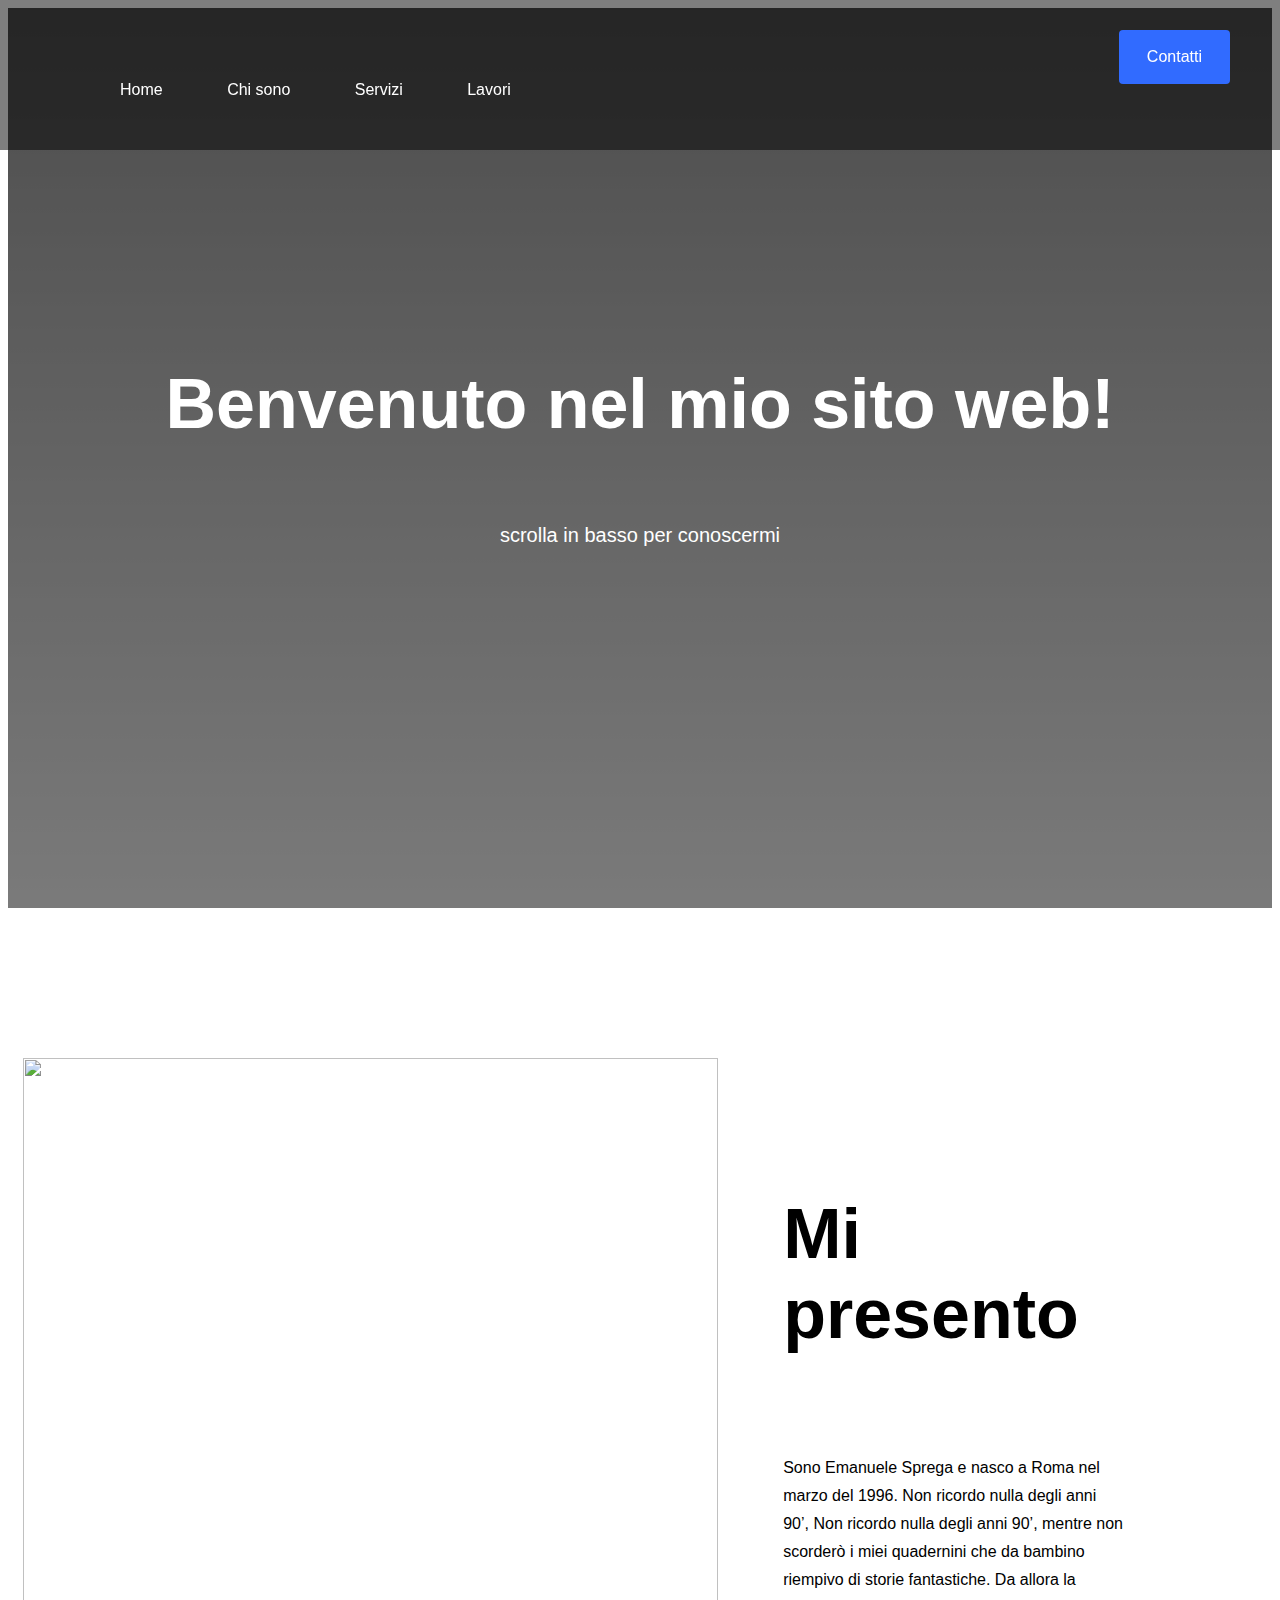
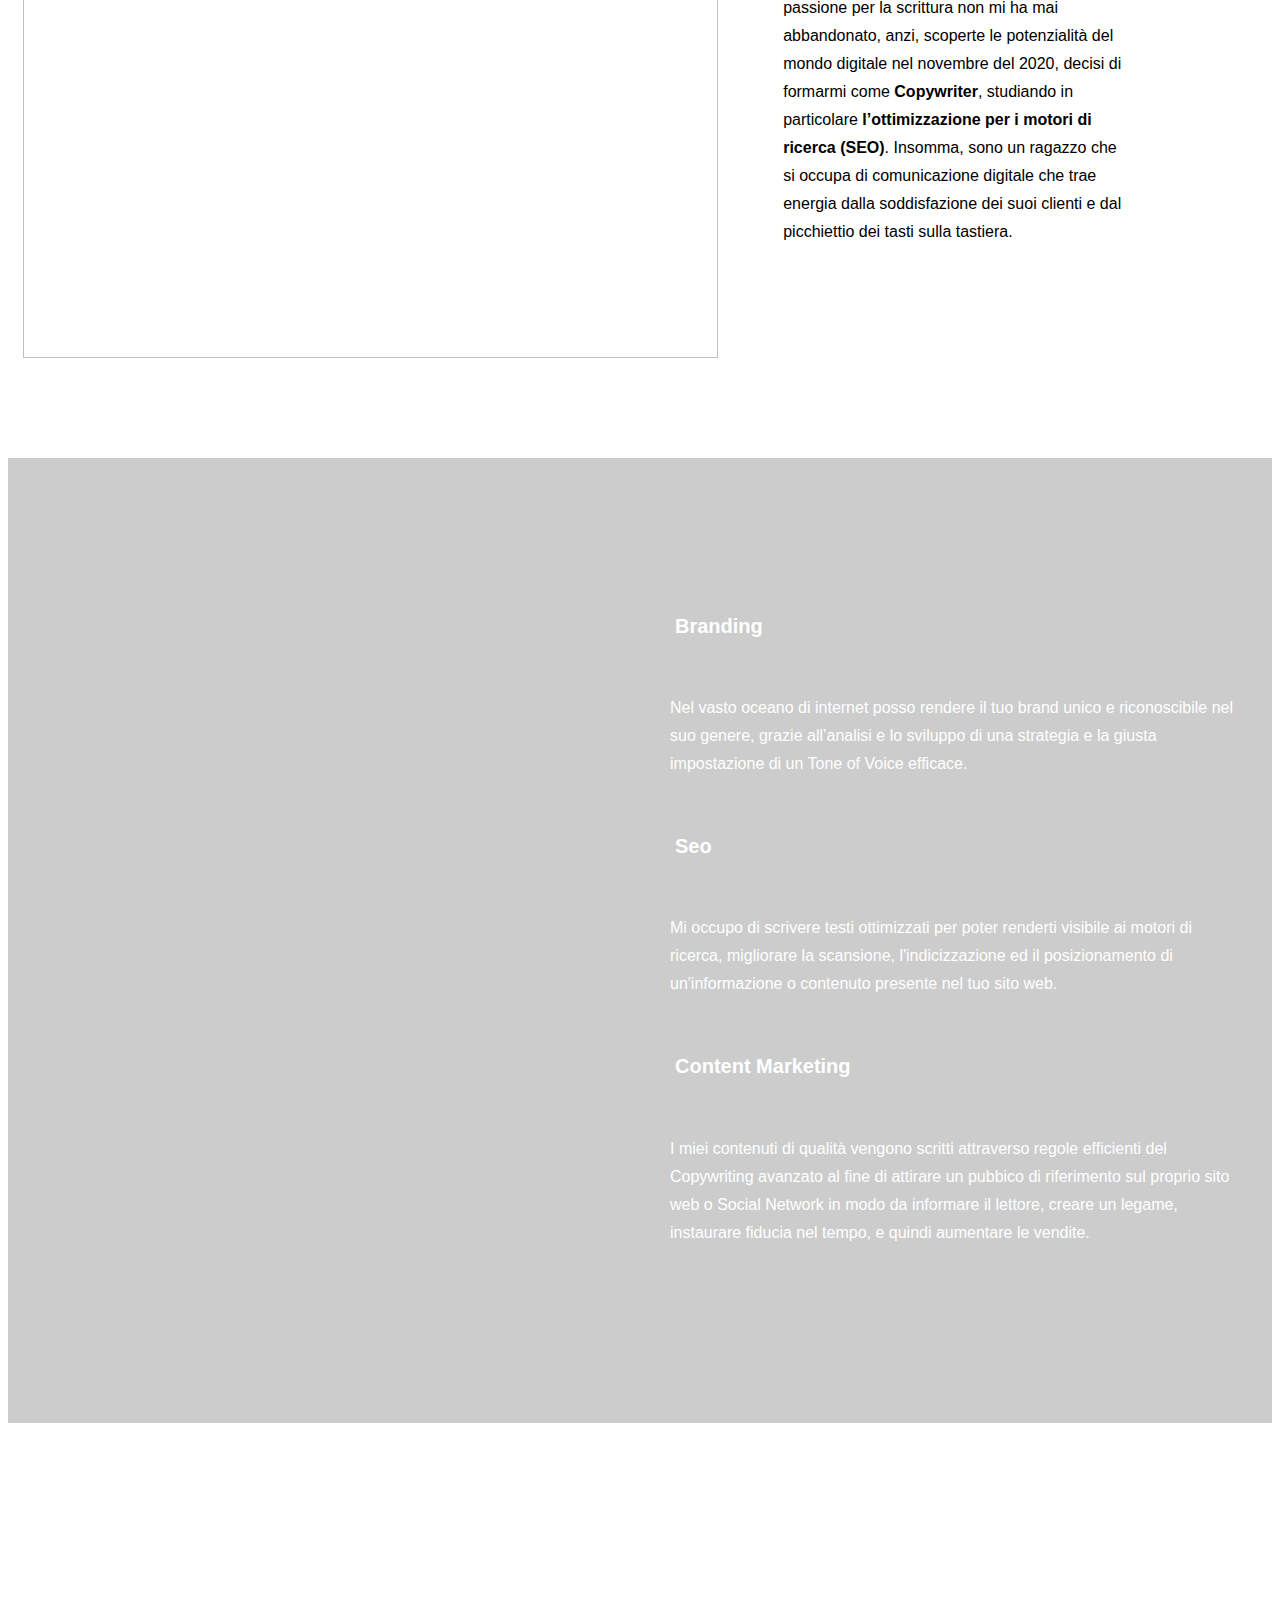
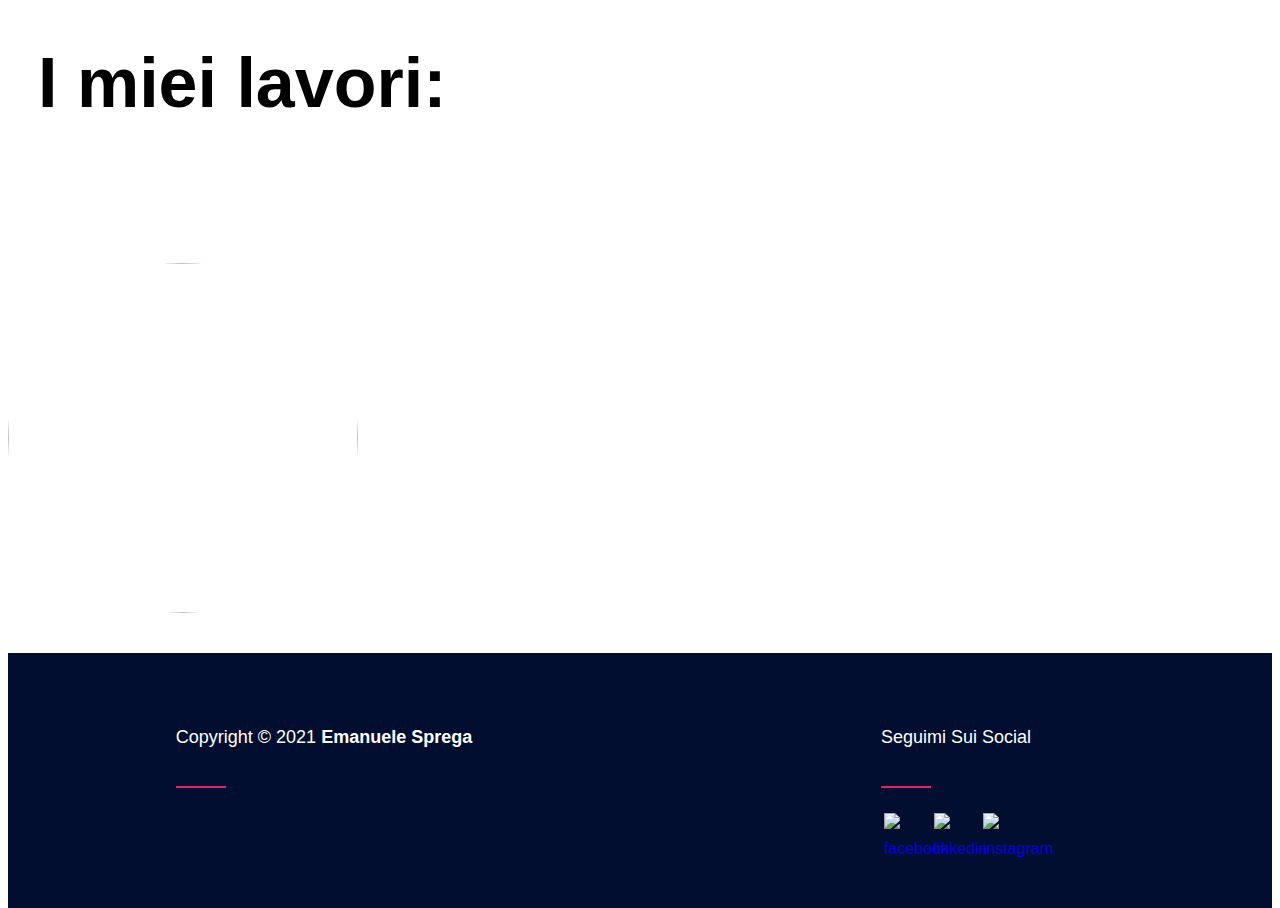
==== index.html @ 1cf3cd76 "Add files via upload" ====
<!DOCTYPE html>
<html lang="it">
<head>
  <meta charset="UTF-8">
  <meta name="viewport" content="width=device-width, initial-scale=1.0">
  <meta http-equiv="X-UA-Compatible" content="ie=edge">
  <title>Emanuele Sprega | Copywriter</title>
<link rel="stylesheet" href="https://cdnjs.cloudflare.com/ajax/libs/meyer-reset/2.0/reset.min.css" integrity="sha512-NmLkDIU1C/C88wi324HBc+S2kLhi08PN5GDeUVVVC/BVt/9Izdsc9SVeVfA1UZbY3sHUlDSyRXhCzHfr6hmPPw==" crossorigin="anonymous" />
<link rel="stylesheet" href="style.css">
<link rel="stylesheet" href="https://cdnjs.cloudflare.com/ajax/libs/flickity/2.2.2/flickity.min.css" integrity="sha512-BiFZ6oflftBIwm6lYCQtQ5DIRQ6tm02svznor2GYQOfAlT3pnVJ10xCrU3XuXnUrWQ4EG8GKxntXnYEdKY0Ugg==" crossorigin="anonymous" />
<script src="https://unpkg.com/scrollreveal@4.0.0/dist/scrollreveal.min.js"></script>
<link rel="preconnect" href="https://fonts.gstatic.com">
</head>
<body>
  <div class="header">
    <logo>
      <a href="file:///Users/emanuelesprega/Desktop/SitoWeb/index.html"><img src="images/logo1.png" id="#home" alt=""></a>
    </logo>
  <ul class="menu">
    <li><a href="#home">Home</a></li>
    <li><a href="#chi-sono">Chi sono</a></li>
    <li><a href="#servizi">Servizi</a></li>
    <li><a href="#lavori">Lavori</a></li>
  </ul>
 <div class="cta">
   <a href="file:///Users/emanuelesprega/Desktop/SitoWeb/contact.html" class="button">Contatti</a>
 </div>
  <div class="hamburger">
  <span></span>
  <span></span>
  <span></span>
</div>
</div>

<div class="hero" id="home">
<div class="hero__content reveal">
  <h1 class="big-text" style="text-align:center;">Benvenuto nel mio sito web!</h1>
<p class="normal-text" style="text-align:center;">scrolla in basso per conoscermi</p>
</div>
<video autoplay muted loop id="Seo">
  <source src="images/Seo.mp4" type="video/mp4">
</video>
</div>

<div class="poster mt-3 mt-smart-1" id='chi-sono'>
<div class="poster__img reveal">
  <img src="images/ritratto.jpg" alt=""></img>
</div>
<div class="poster__content reveal">
<h3 class="big-text">Mi presento</h3>
<p> Sono Emanuele Sprega e nasco a Roma nel marzo del 1996. Non ricordo nulla degli anni 90’, Non ricordo nulla degli anni 90’, mentre non scorderò i miei quadernini che da bambino riempivo di storie fantastiche. Da allora la passione per la scrittura non mi ha mai abbandonato, anzi,
  scoperte le potenzialità del mondo digitale nel novembre del 2020, decisi di formarmi come <b>Copywriter</b>, studiando in particolare <b>l’ottimizzazione per i motori di ricerca (SEO)</b>.
  Insomma, sono un ragazzo che si occupa di comunicazione digitale  che trae energia dalla soddisfazione dei suoi clienti e dal picchiettio dei tasti sulla tastiera.</p>
</div>
</div>

<div class="bg-cover mt-2 mt-smart-1" id="servizi">
  <div class="bg-cover__title reveal">
  </div>
    <div class="bg-cover__text mt-smart-1 reveal">
      <h4 class="tw normal-text"><img src="images/brand.png" style="width:32px; margin-right: 5px;" alt=""><b>Branding</b></h4>
      <p class="tw">Nel vasto oceano di internet posso rendere il tuo brand unico e riconoscibile nel suo genere, grazie all’analisi e lo sviluppo di una strategia e la giusta impostazione di un Tone of Voice efficace.</p>
      <h4 class="tw normal-text"> <img src="images/seo-icon.png" style="width:32px; margin-right: 5px; " alt=""><b>Seo</b></h4>
      <p class="tw">Mi occupo di scrivere testi ottimizzati per poter renderti visibile ai motori di ricerca, migliorare la scansione,
         l'indicizzazione ed il posizionamento di un'informazione o contenuto presente nel tuo sito web. </p>
      <h4 class="tw normal-text"><img src="images/content.png" style="width:32px; margin-right: 5px;" alt=""><b>Content Marketing</b></h4>
      <p class="tw">I miei contenuti di qualità vengono scritti attraverso regole efficienti del Copywriting avanzato al fine di attirare un pubbico di riferimento sul proprio sito web o Social Network in modo da informare il lettore, creare un legame, instaurare fiducia nel
        tempo, e quindi aumentare le vendite. </p>
</div>
</div>

<div class="grid mt-3 mt-smart-1" id="lavori">
  <div class="col">
    <h3 class="big-text reveal">I miei lavori:</h3>
  </div>
</div>

<div class="main-carousel mt-smart-1">
<div class="carousel-cell reveal">
  <div class="carousel-cell__content">
    <a href="file:///Users/emanuelesprega/Desktop/SitoWeb/blog-post.html">
<img src="images/articolo.png" alt="" style="border-radius: 100%;width: 100%;
height: 100%; background-size:cover;">
</a>
</div>
</div>
</div>

<footer class="footer">
 <div class="container">
  <div class="row">
  <div class="footer-col">
  <h4 class="tw">Copyright © 2021 <strong>Emanuele Sprega</strong></h4>
  </div>
<div class="footer-col">
<h4 class="tw">Seguimi sui social</h4>
<div class="social-links">
<a href="https://www.facebook.com/emanuele.sprega/"><img src='images/facebook.png' alt="facebook" style="width:30px;"></a>
<a href="https://www.linkedin.com/in/emanuele-sprega-895757200/"><img src='images/linkedin.png' alt="linkedin" style="width:30px;"></a>
<a href="https://www.instagram.com/emanuelson.spr/"><img src='images/instagram.png' alt="instagram" style="width:30px;"></a>
</div>
</div>
  </div>
  </div>
  </footer>

<!-- Jquery -->
<script src="https://ajax.googleapis.com/ajax/libs/jquery/3.1.0/jquery.min.js"></script>
<script src="https://cdnjs.cloudflare.com/ajax/libs/flickity/2.2.2/flickity.pkgd.min.js" integrity="sha512-cA8gcgtYJ+JYqUe+j2JXl6J3jbamcMQfPe0JOmQGDescd+zqXwwgneDzniOd3k8PcO7EtTW6jA7L4Bhx03SXoA==" crossorigin="anonymous"></script>
<script>
  $( document ).ready(function() {

/* Open Panel */
$( ".hamburger" ).on('click', function() {
  $(".menu").toggleClass("menu--open");
});

  });
  ScrollReveal().reveal('.reveal',{ distance: '100px', duration: 1500, easing: 'cubic-bezier(.215, .61, .355, 1)',interval: 600 });
  ScrollReveal().reveal('.zoom',{ duration: 1500, easing: 'cubic-bezier(.215, .61, .355, 1)',interval: 200, scale:0.65});
</script>
<script src="https://cdn.jsdelivr.net/gh/cferdinandi/smooth-scroll@15.0.0/dist/smooth-scroll.polyfills.min.js"></script>
<script>
	const scroll = new SmoothScroll('.menu a[href*="#"]',{
    speed: 800
  });
</script>

</body>
</html>
---- style.css ----
/* ! BASE STYLE */
html,body{height: 100%;}

body{ font-family: 'Inter', sans-serif;font-size: 16px;}
  a{text-decoration: none;}
  b{font-weight: bold;}
  i{font-style: italic;}
  li{font-weight:300px;list-style: disc;line-height:28px;}
 p{line-height:28px;color:#666;font-weight:300px;}
  h1,h2,h3,h4,h5,p{color:#000; padding-bottom:30px}

  .big-text{font-size:70px; font-weight:900;}
  .med-text{font-size:40px;}
  .normal-text{font-size:20px;}
  .intro-tex{text-transform: uppercase;font-size: 20px;font-weight: bold;}
  .small-text{font-size: 14px;}
  .extra-small-text{font-size: 12px;}

  .button{padding:18px 28px; background: #316bff; color: #fff;display:inline-block;border-radius:4px;}

  @media (max-width: 768px) {
.big-text{font-size: 40px;}
.med-text{font-size:30px;}
}

/* ! Header */
.header{width: 100%;position: fixed;z-index: 10;top:0;left: 50%;transform: translateX(-50%);padding: 30px 50px;padding-bottom: 0px;display: flex;background-color: rgba(0,0,0,.5)!important}
.logo{z-index:1;}

.menu{transition: all 1s cubic-bezier(.215, .61, .355, 1);width: 100%;z-index:-1;
}
.menu li{display: inline-block;}

.menu li a{color:white;padding:30px;display:block;}

.hamburger{display: block;}

@media (max-width: 768px) {


.cta{display: none;}

.menu{position:absolute;top:0;right:-100%;background:#000;height: 100vh;padding-top: 120px;}

.menu li{display: block;}
.menu li a{padding:15px 30px; font-size: 20px;}
.menu--open{right: 0%; opacity: 0.9;}
.hamburger{display: block;width:30px;height: 30px;position:absolute;top:40px;right:30px;}

.hamburger span {background: white;height: 3px;width: 100%;display: block;margin-bottom: 5px;}
}

/* ! Hero */
.hero{
 position: relative;
  height: 100vh;
  display: flex;
  width: 100%;
  align-items: center;
  background: linear-gradient(0deg, rgba(0,0,0,.2), rgba(0,0,0,0.5)),
  url('images/background.png') center center;
  background-size: cover;
  overflow: hidden;
  }

  .hero:after{
    content: '';
    width:100% ;
    height: 100%;
    display:block;
    position:absolute;
    top:0;left:0;
    background: #000;
    opacity: 0.4;
  }

.hero__content{
width:100%;
max-width: 1350px;
margin:0 auto;
padding: 30px;
z-index: 1;
position: relative;
}

.hero__content h1,
.hero__content p{color:white;}

.hero--small{height: 450px;text-align: center;}

  #Seo{
  position: absolute;
  bottom: ;
  left:0px;
  width: 100%;
  height: 100%;
  z-index: 0;
}

@media (min-aspect-ratio:16/9) {
  #Seo{width: 100%;
  height: auto;}
}
@media (max-aspect-ratio:16/9) {
  #Seo{width:auto;
  height: 100%;}
}
@media (max-width:768px) {
#Seo{display: none;}
  body{background-size: cover;}
}

/*! poster */

.poster{display: flex;height: 100vh;width:100%;align-items: center;}

.poster__img{width: 55%;height: 100%;margin: 0px 15px 0px;}
.poster__img img{object-fit: cover;width: 100%;height: 100%;}
.poster__content{
  width: 35%;
  padding:50px;
}

@media (max-width: 768px) {
  .poster{flex-wrap:wrap;height: auto;}
.poster__img,
.poster__content{width:100%;}
}

/* BG cover */
.bg-cover{
  display: flex;
  padding: 100px 0px;
  background: linear-gradient(0deg, rgba(0,0,0,.2), rgba(0,0,0,0.2)),
  url('images/sfondo.jpg') center center;
  background-size: cover;
}
.bg-cover__text{width: 50%;padding: 30px;}
.bg-cover__title{width: 50%;padding: 150px;display:flex;align-items: center;
}
@media (max-width: 768px) {
  .bg-cover{flex-flow: wrap; height: auto;}
  .bg-cover__title {width: 100%;padding:0px;}
  .bg-cover__text{width: 100%;}
}

/* Grid */
.grid{display:flex;max-width: 1350px;padding: 0px 30px;margin: 0 auto;}
.grid .col{width: 100%}

@media (max-width: 768px) {
.grid{flex-wrap: wrap;}
}
/* ! Carousel */
.main-carousel{padding:40px 0px;align-items: right;}

.carousel-cell {height: 350px;width: 350px;}

.carousel-cell__content{
  width: 100%;
  height: 100%;
  }

/* !Helpers */
.mt-1{margin-top:50px;}
.mt-2{margin-top:100px;}
.mt-3{margin-top:150px;}
.mt-4{margin-top:200px;}
.mt-5{margin-top:250px;}
.tw{color:#fff}

.img-desk-1{width:700px;}

@media (max-width: 768px) {
  .mt-smart-0{margin-top:0;}
  .mt-smart-1{margin-top:50px;}
  .mg-smart-0{margin-bottom: 0;}

.img-smart-1{width: 280px;}
}

/* ! Hero-contact */
.hero-contact{
  position: relative;
  height: 100vh;
  display: flex;
  width: 100%;
  align-items: center;
  background: #6adf91;
  background-size: cover;
  overflow: hidden;
  }

  .hero-contact__content{
  max-width: 1350px;
  margin:0 auto;
  padding: 30px;
  z-index: 1;
  text-align: center;
  position: relative;
  }

  .hero-contact__content h1,
  .hero-contact__content p{color:white;}

  .hero--small{height: 450px;text-align: center;}



 /* ! Modules*/
 .speaker-form-header {
  position: relative;
   text-align: center;
   background-color: #F6F7F8;
   border: 1px solid #D6D9DC;
   border-radius: 1px;
   width: 100%;
   height: 100vh;
   padding: 50px;
}

@media (max-width: 768px) {
.hero-contact{text-align: center;}
}

.cover{
  height: 90%;
  background-image: url("images/articolo.png");
  background-size: cover;
  background-position: center center;
  position: relative;
}

.cover__filter{background: #000;width: 100%;height: 100%;position: absolute;z-index: 0;opacity: 0.5;}
.cover__caption{display:table; height: 100%; width: 100%; position:relative; z-index: 1; padding: 0 10px;}
.cover__caption__copy{  display: table-cell;  vertical-align: middle;text-align: center;}
.cover--single{height: 80%;}

.single{;background-color: #eee; }

.single__copy {
  max-width: 800px;
  margin: 0px auto;
  margin-top: -40px;
  background:#fff;
  padding: 20px 40px;
  position: relative;
  z-index: 1;
}


.single__copy__meta{font-size: 16px;margin-bottom: 10px}
/* ! Footer */
.footer{
  background:#010e30;
   padding: 50px 0px;
}
.row{
	display: flex;
	flex-wrap: wrap;
}
.footer-col{
   width: 50%;
   padding: 0 15px;
   text-align: center;
}
.footer-col h4{
	font-size: 18px;
	text-transform: capitalize;
	margin-bottom: 35px;
	font-weight: 500;
	position: relative;
}
.footer-col h4::before{
	content: '';
	position: absolute;
	align-content: center;
	bottom: -10px;
	background-color: #e91e63;
	height: 2px;
	box-sizing: border-box;
	width: 50px;
}
.footer-col ul li:not(:last-child){
	margin-bottom: 10px;
}
.footer-col ul li a{
	font-size: 16px;
	text-transform: capitalize;
	color: #ffffff;
	text-decoration: none;
	font-weight: 300;

	display: block;

}
.footer-col ul li a:hover{
	color: #ffffff;
	padding-left: 8px;
}
.footer-col .social-links a{
	display: inline-block;
	height: 40px;
	width: 40px;
	margin:0 5px 5px 0;
	text-align: center;
	line-height: 40px;
}

*,
*:before,
*:after {
  -webkit-box-sizing: border-box;
     -moz-box-sizing: border-box;
          box-sizing: border-box;
}
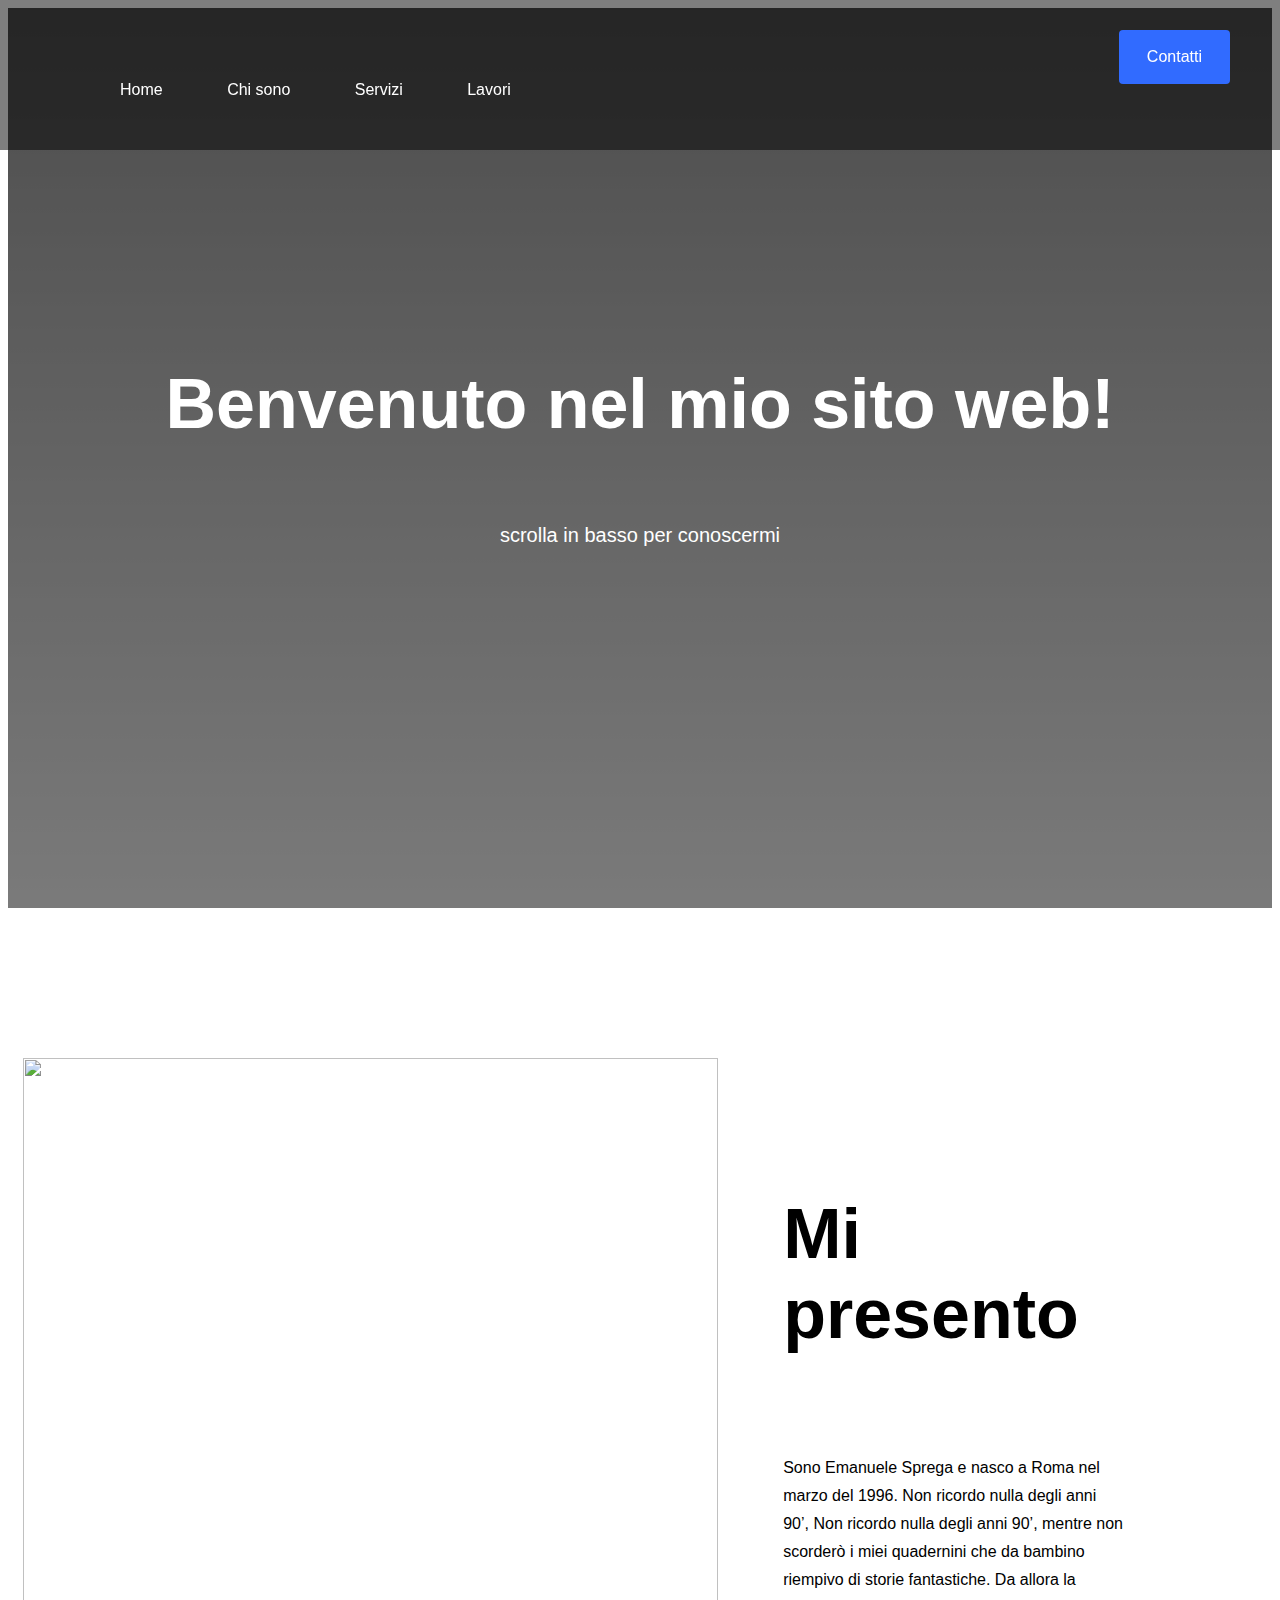
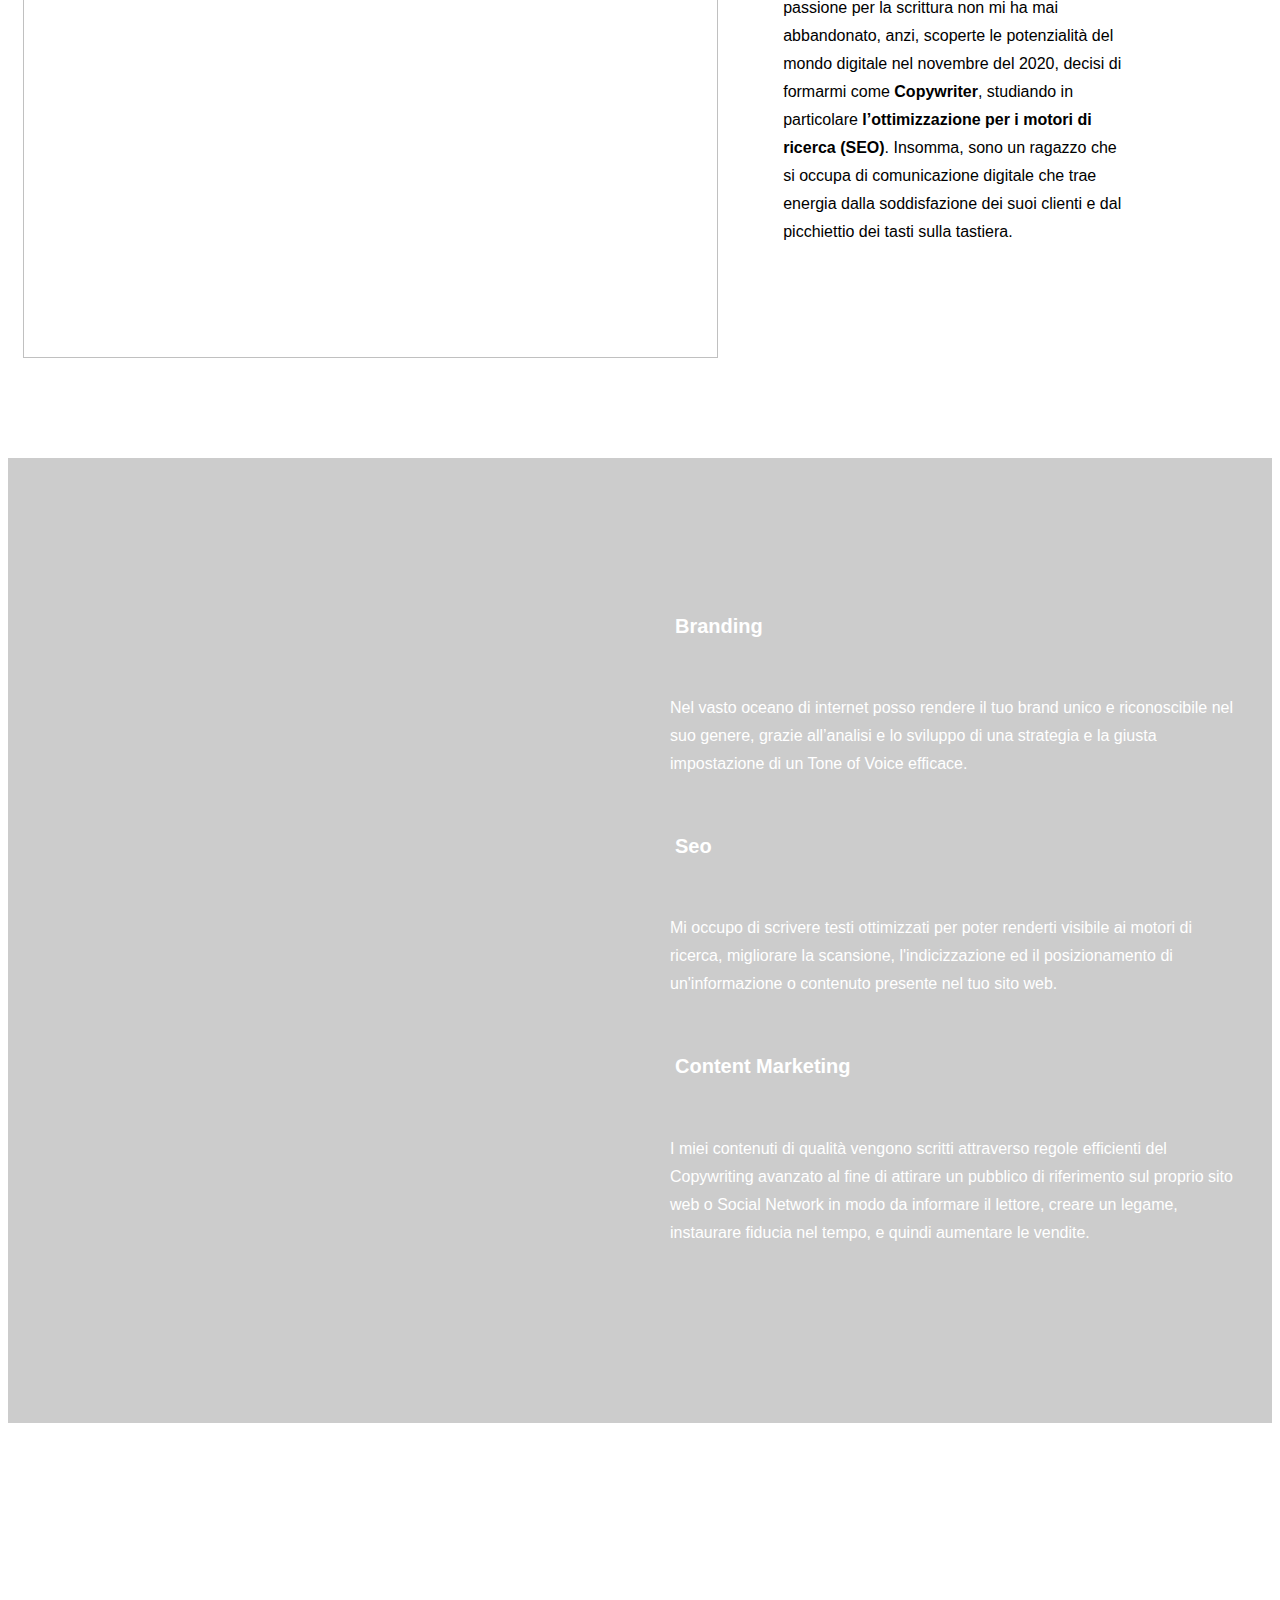
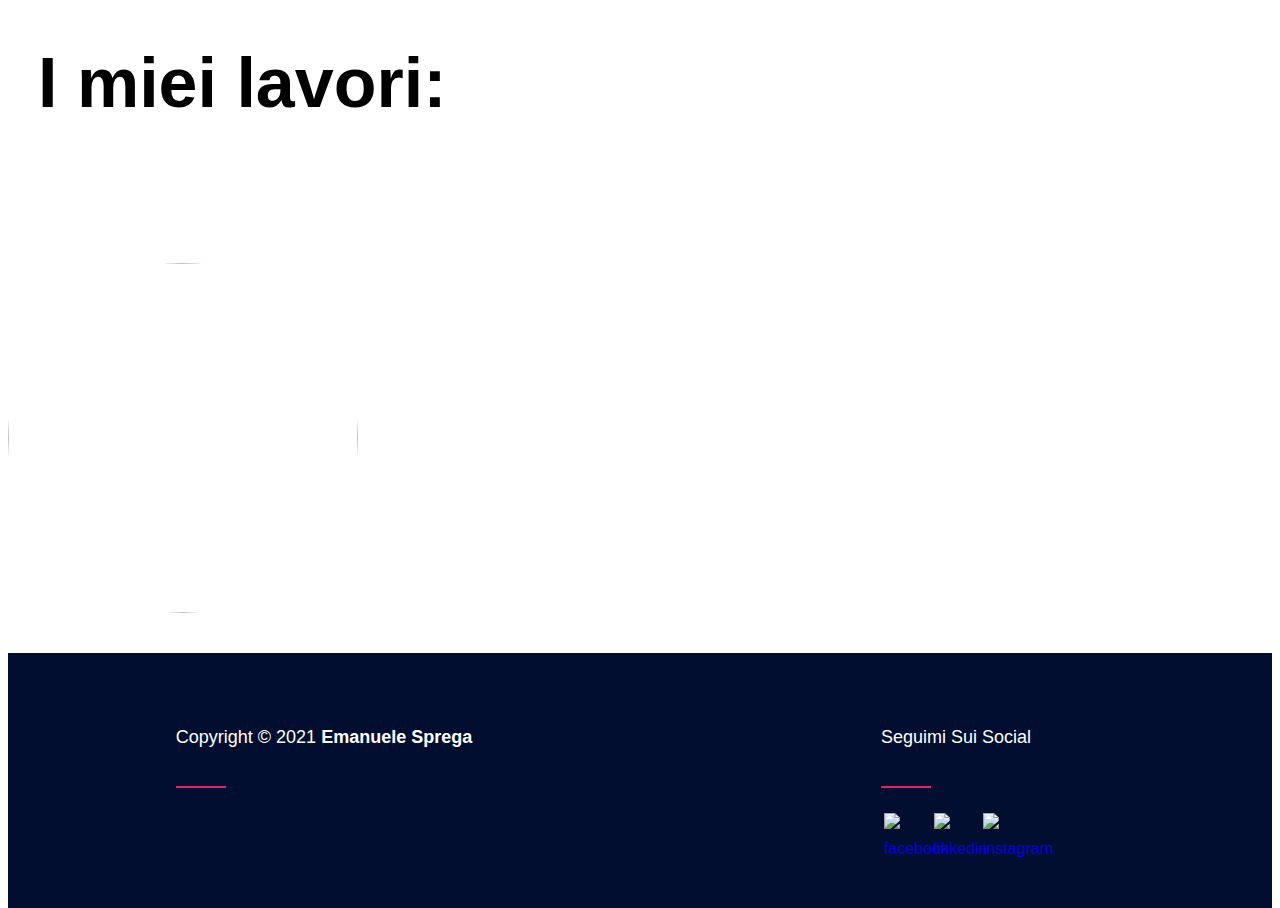
==== commit edf99763: "Update index.html" ====
--- a/index.html
+++ b/index.html
@@ -64,7 +64,7 @@
       <p class="tw">Mi occupo di scrivere testi ottimizzati per poter renderti visibile ai motori di ricerca, migliorare la scansione,
          l'indicizzazione ed il posizionamento di un'informazione o contenuto presente nel tuo sito web. </p>
       <h4 class="tw normal-text"><img src="images/content.png" style="width:32px; margin-right: 5px;" alt=""><b>Content Marketing</b></h4>
-      <p class="tw">I miei contenuti di qualità vengono scritti attraverso regole efficienti del Copywriting avanzato al fine di attirare un pubbico di riferimento sul proprio sito web o Social Network in modo da informare il lettore, creare un legame, instaurare fiducia nel
+      <p class="tw">I miei contenuti di qualità vengono scritti attraverso regole efficienti del Copywriting avanzato al fine di attirare un pubblico di riferimento sul proprio sito web o Social Network in modo da informare il lettore, creare un legame, instaurare fiducia nel
         tempo, e quindi aumentare le vendite. </p>
 </div>
 </div>
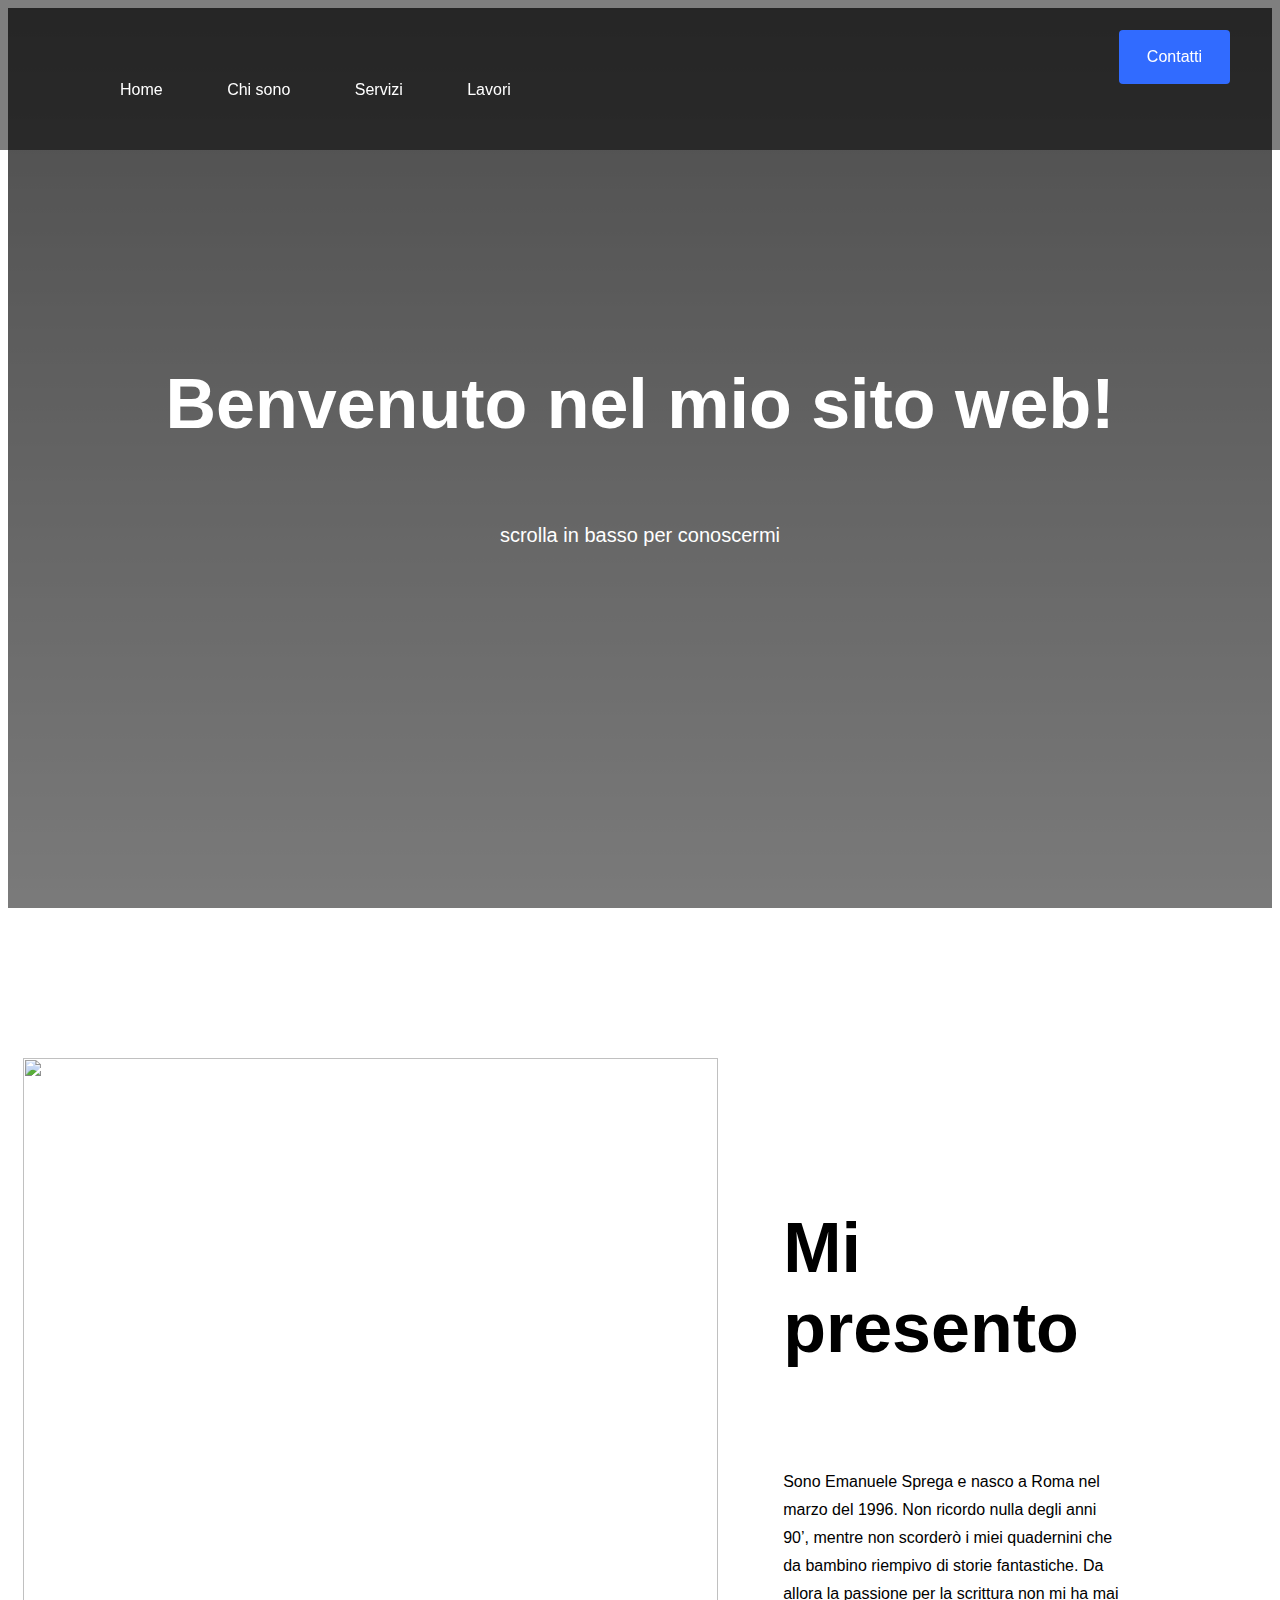
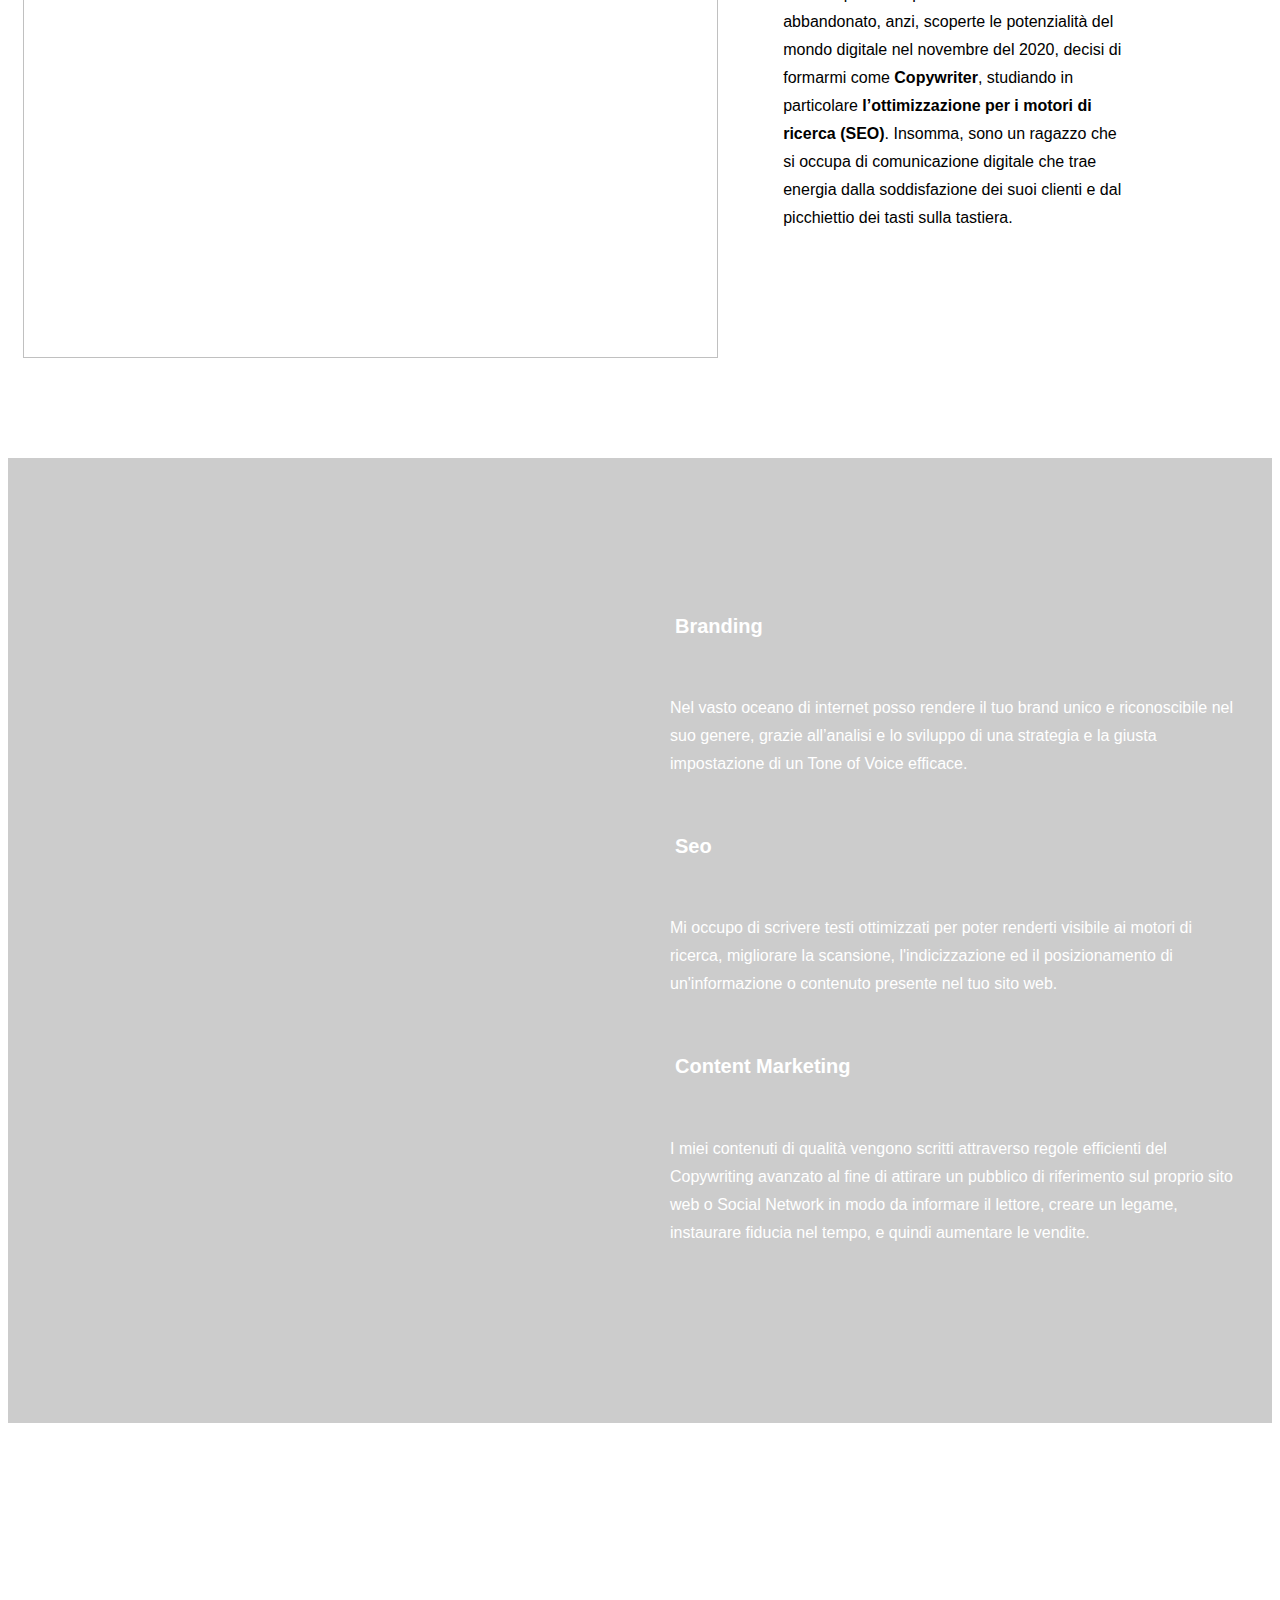
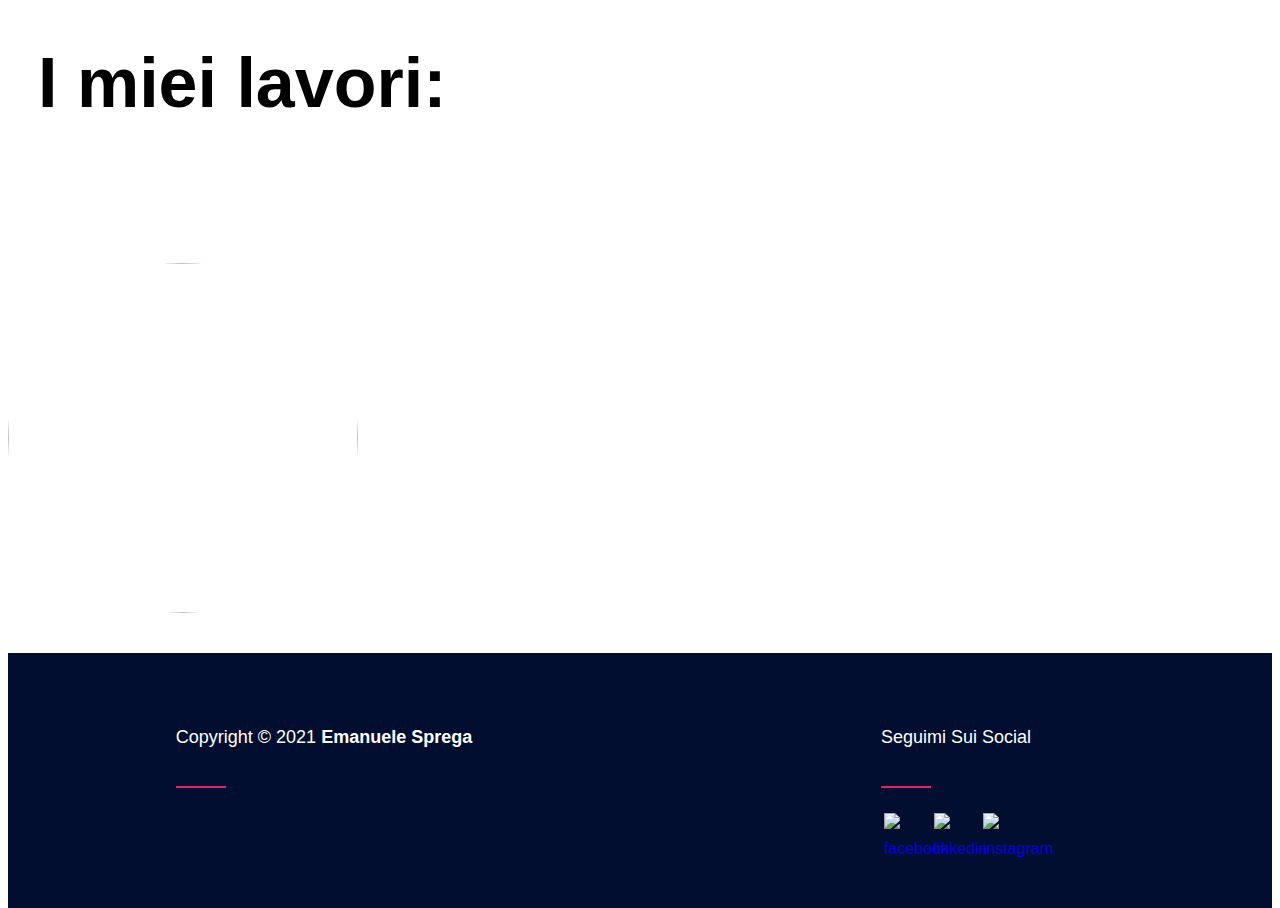
==== commit 625aab12: "Update index.html" ====
--- a/index.html
+++ b/index.html
@@ -48,7 +48,7 @@
 </div>
 <div class="poster__content reveal">
 <h3 class="big-text">Mi presento</h3>
-<p> Sono Emanuele Sprega e nasco a Roma nel marzo del 1996. Non ricordo nulla degli anni 90’, Non ricordo nulla degli anni 90’, mentre non scorderò i miei quadernini che da bambino riempivo di storie fantastiche. Da allora la passione per la scrittura non mi ha mai abbandonato, anzi,
+<p> Sono Emanuele Sprega e nasco a Roma nel marzo del 1996. Non ricordo nulla degli anni 90’, mentre non scorderò i miei quadernini che da bambino riempivo di storie fantastiche. Da allora la passione per la scrittura non mi ha mai abbandonato, anzi,
   scoperte le potenzialità del mondo digitale nel novembre del 2020, decisi di formarmi come <b>Copywriter</b>, studiando in particolare <b>l’ottimizzazione per i motori di ricerca (SEO)</b>.
   Insomma, sono un ragazzo che si occupa di comunicazione digitale  che trae energia dalla soddisfazione dei suoi clienti e dal picchiettio dei tasti sulla tastiera.</p>
 </div>
